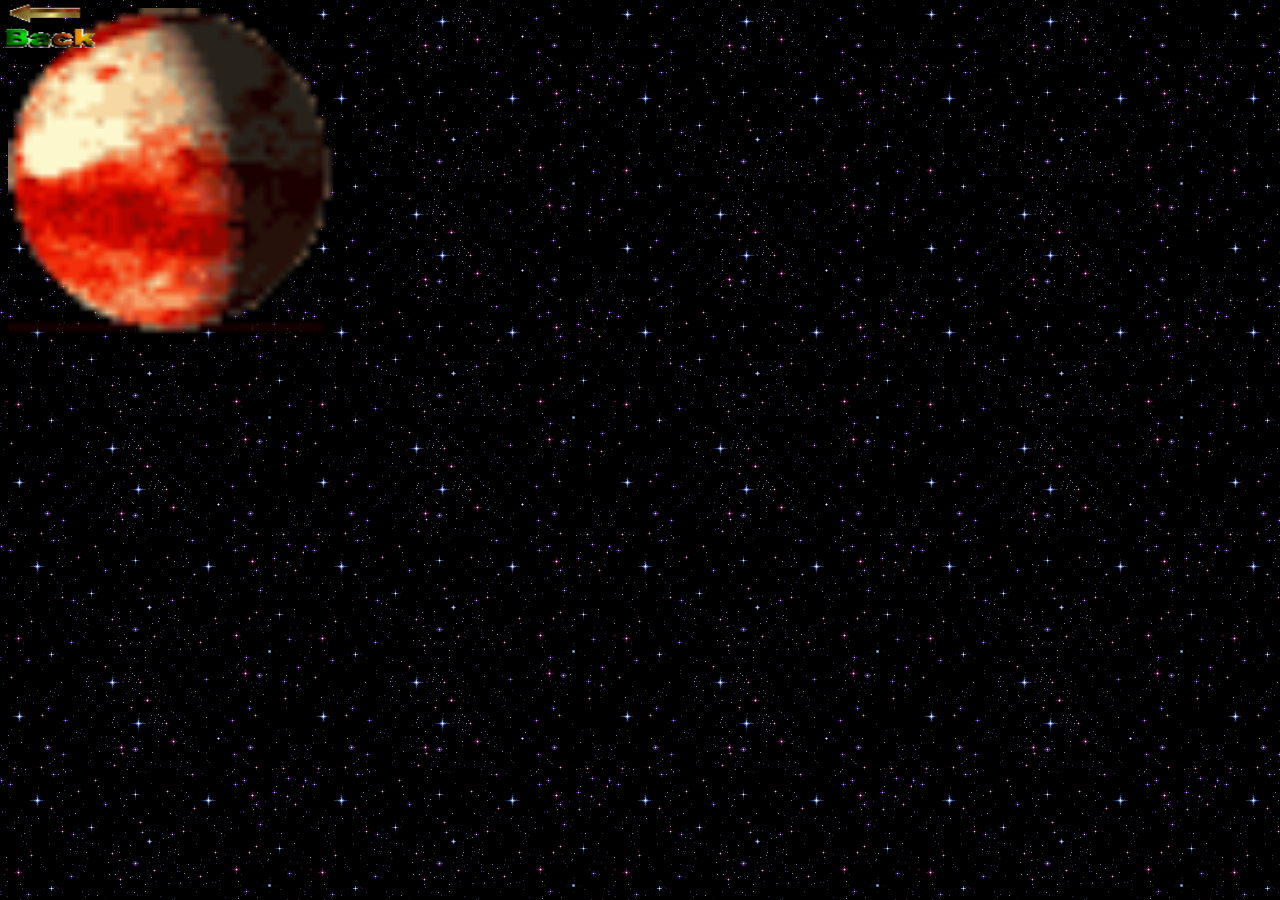
==== pluto.html @ 980d7e8c "Add files via upload" ====
<!DOCTYPE html>

<html>

<head>
    <title>Pluto</title>
    <link rel="stylesheet" href="styles/plutoStyle.css">
    <link rel="icon" type="image/x-icon" href="images/pluto.png">
</head>

<body>
    <a href="https://www.justwestofjune.com/"><img src="images/backarrow.gif" width="100px" height="50px" class="backArrow"></a>

    <img src="images/pluto.gif" width="330" height="330">

</body>




</html>
---- styles/plutoStyle.css ----
body {
    background-color: black;
    background-image: url(../images/spacebackground.gif);
}


.text {

    height: fit-content;
    text-align: center;
    padding: 15px;
}

.backArrow {
    position: absolute;
    top: 0%;
    left: 0%;
}
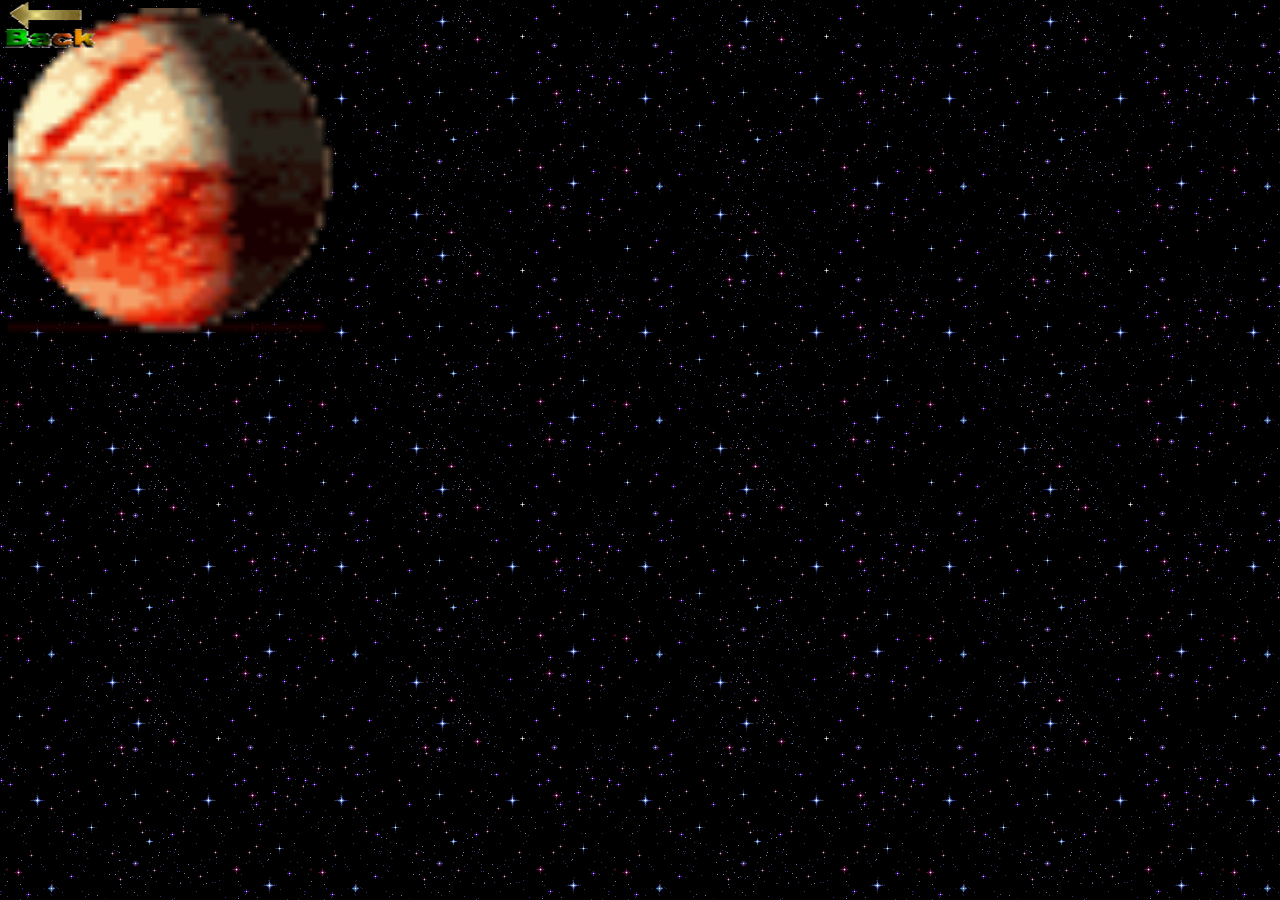
==== commit c9d7faa7: "Update pluto.html" ====
--- a/pluto.html
+++ b/pluto.html
@@ -9,7 +9,7 @@
 </head>
 
 <body>
-    <a href="https://www.justwestofjune.com/"><img src="images/backarrow.gif" width="100px" height="50px" class="backArrow"></a>
+    <a href="index.html"><img src="images/backarrow.gif" width="100px" height="50px" class="backArrow"></a>
 
     <img src="images/pluto.gif" width="330" height="330">
 
@@ -18,4 +18,4 @@
 
 
 
-</html>+</html>
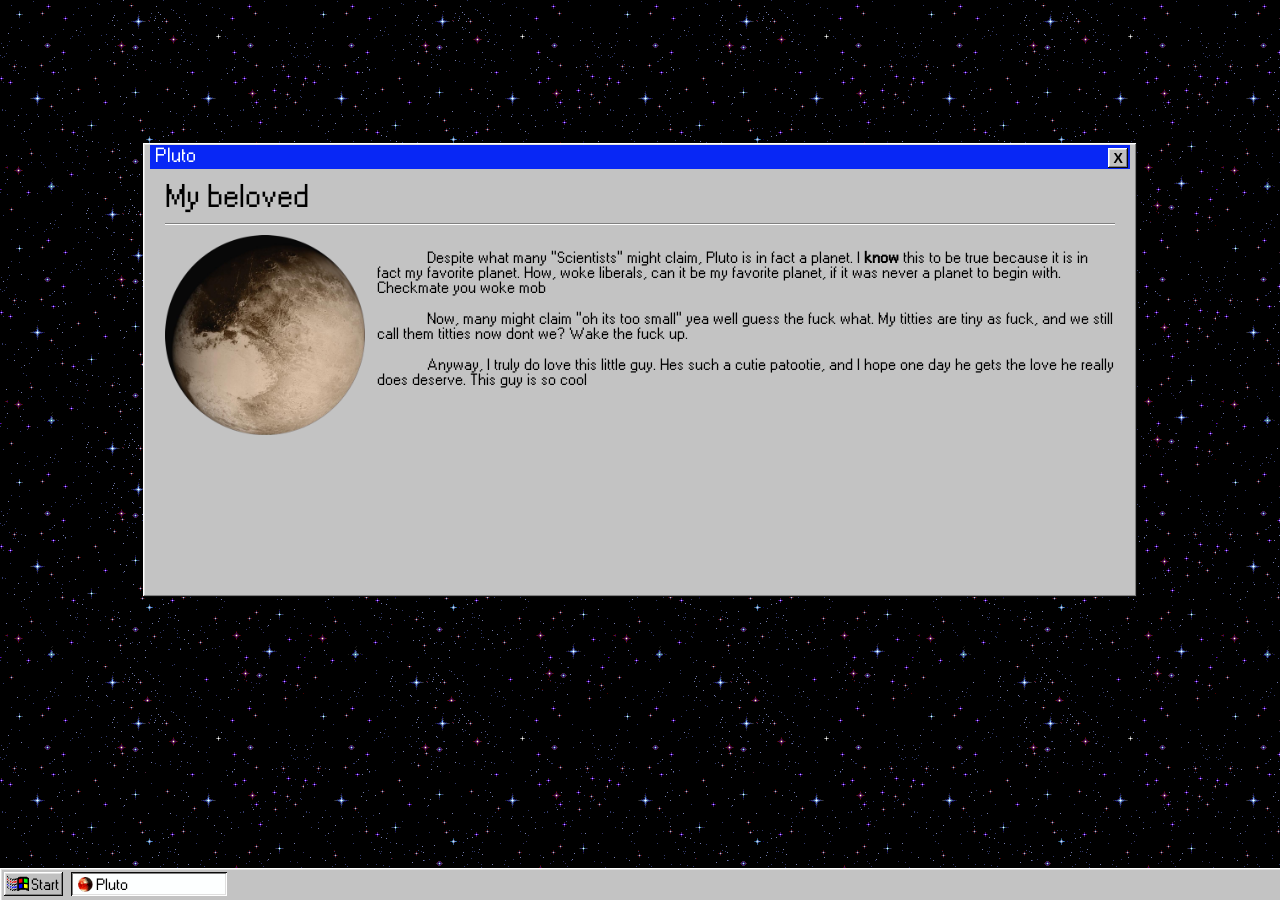
==== commit 270a8384: "Style redesign and pluto" ====
--- a/pluto.html
+++ b/pluto.html
@@ -4,15 +4,39 @@
 
 <head>
     <title>Pluto</title>
-    <link rel="stylesheet" href="styles/plutoStyle.css">
+    <link rel="stylesheet" href="styles/standard.css">
     <link rel="icon" type="image/x-icon" href="images/pluto.png">
 </head>
 
-<body>
-    <a href="index.html"><img src="images/backarrow.gif" width="100px" height="50px" class="backArrow"></a>
-
-    <img src="images/pluto.gif" width="330" height="330">
-
+<body>    
+    <div class="main">
+      <div class="content">
+        <div class="header">
+          Pluto
+          <div class="close-butt" onclick="window.location.href='index.html';">X</div>
+        </div>
+        <div class="window-main">
+          <div class="title">
+            My beloved
+          </div>
+          <hr>
+          <div class="window-content">
+            <div class="window-columns image-text">
+              <img src="images/bigpluto.png" class="column-image">
+              <div>
+                <p>Despite what many "Scientists" might claim, Pluto is in fact a planet. I <b>know</b> this to be true because it is in fact my favorite planet. How, woke liberals, can it be my favorite planet, if it was never a planet to begin with. Checkmate you woke mob</p>
+                <p>Now, many might claim "oh its too small" yea well guess the fuck what. My titties are tiny as fuck, and we still call them titties now dont we? Wake the fuck up.</p>
+                <p>Anyway, I truly do love this little guy. Hes such a cutie patootie, and I hope one day he gets the love he really does deserve. This guy is so cool</p>
+              </div>
+            </div>
+          </div>
+        </div>
+      </div>
+    </div> 
+    <div class="taskbar">
+      <div class="start" onclick="window.location.href='index.html';"><img src="images/pngegg.png" width="22px" height="15px" class="start-icon">Start</div>
+      <div class="taskbar-tab"><img src="images/pluto.png" width="15px" height="15px" class="tab-icon">Pluto</div>
+    </div>
 </body>
 
 
--- a/styles/standard.css
+++ b/styles/standard.css
@@ -0,0 +1,197 @@
+@font-face {
+  font-family: "win95";
+  src: url(../w95f.woff) format('woff'),
+  url(../w95f.woff2) format('woff2');
+  font-weight: normal;
+  font-style: normal;
+}
+
+body {
+  background-color: black;
+  background-image: url(../images/spacebackground.gif);
+  
+  font-family: "win95";
+}
+
+hr {
+  border: none;
+  border-top: 1px solid #808080;
+  border-bottom: 1px solid #ffffff;
+  margin: 6px 0;
+}
+
+
+p {
+    text-indent: 50px;
+}
+
+.main {
+    margin-inline: auto;
+    max-inline-size: 80vw;
+    padding: 15vh;
+}
+
+.content {
+  background-color: #c3c3c3;
+  min-height: 50vh;
+  padding: 2px;
+  box-shadow:
+    inset -1px -1px 0 #0a0a0a,
+    inset  1px  1px 0 #ffffff,
+    inset -2px -2px 0 #808080,
+    inset  2px  2px 0 #dfdfdf;
+}
+
+.header {
+  height: fit-content;
+  width: 98.5%;
+  background-color: #0827f5;
+  display: flex;
+  margin: auto;
+  color: #fdffff;
+  padding-left: 5px;
+  padding-top: 2px;
+  font-size: 20px;
+}
+
+.close-butt {
+  margin: 1px;
+  margin-right: 2px;
+  margin-left: auto;
+  background: #c0c0c0;
+  color: #000;
+  width: 20px;
+  height: 20px;
+  display: flex;
+  align-items: center;
+  justify-content: center;
+  font-size: 14px;
+  font-weight: bold;
+  font-family: Arial, sans-serif;
+  cursor: pointer;
+  box-shadow:
+    inset -1px -1px 0 #0a0a0a,
+    inset  1px  1px 0 #ffffff,
+    inset -2px -2px 0 #808080,
+    inset  2px  2px 0 #dfdfdf;
+}
+
+.close-butt:active {
+  box-shadow:
+    inset  1px  1px 0 #0a0a0a,
+    inset -1px -1px 0 #ffffff,
+    inset  2px  2px 0 #808080,
+    inset -2px -2px 0 #dfdfdf;
+  transform: translate(1px, 1px);
+}
+
+.taskbar {
+  overflow: hidden;
+  position: fixed;
+  height: fit-content;
+  bottom: 0;
+  left: 0;
+  width: 100vw;
+  background-color: #c3c3c3;
+  display: flex;
+  box-shadow:
+    inset  1px  1px 0 #ffffff,
+    inset  2px  2px 0 #dfdfdf;
+
+}
+
+.start {
+  background: #c0c0c0;
+  border: none;
+  padding: 3px;
+  padding-right: 4px;
+  margin: 4px;
+  width: fit-content;
+  height: fit-content;
+  box-shadow:
+    inset -1px -1px 0 #0a0a0a,
+    inset  1px  1px 0 #ffffff,
+    inset -2px -2px 0 #808080,
+    inset  2px  2px 0 #dfdfdf;
+  cursor: pointer;
+}
+
+.start:active {
+  box-shadow:
+    inset  1px  1px 0 #0a0a0a,
+    inset -1px -1px 0 #ffffff,
+    inset  2px  2px 0 #808080,
+    inset -2px -2px 0 #dfdfdf;
+  transform:translate(1px,1px)
+}
+
+.start-icon {
+  position: relative;
+  top: 1px;
+  padding-right: 2px;
+}
+
+.taskbar-tab {
+  background: #fdffff;
+  border: none;
+  padding: 3px;
+  margin: 4px;
+  width: 150px;
+  height: fit-content;
+  box-shadow:
+    inset  1px  1px 0 #0a0a0a,
+    inset -1px -1px 0 #ffffff,
+    inset  2px  2px 0 #808080,
+    inset -2px -2px 0 #dfdfdf;
+  cursor: pointer;
+}
+
+.tab-icon {
+  position: relative;
+  top: 2px;
+  padding-right: 3px;
+  padding-left: 4px;
+}
+
+.window-main {
+  padding-left: 20px;
+  padding-right: 20px;
+  padding-top: 10px;
+}
+
+.title {
+  font-size: 32px;
+  padding-top: 3px;
+  padding-bottom: 5px;
+}
+
+.tools {
+
+}
+
+.window-content {
+  margin-top: 10px;
+}
+
+.window-columns {
+  display: grid;
+  gap: 12px;
+  align-items: start;
+}
+
+.window-columns.image-text {
+  grid-template-columns: minmax(0, 200px) 1fr;
+}
+
+.window-columns.two-col {
+  grid-template-columns: 1fr 1fr;
+}
+
+.window-columns.sidebar {
+  grid-template-columns: 160px 1fr;
+}
+
+.column-image {
+  width: 100%;
+  height: auto;
+}
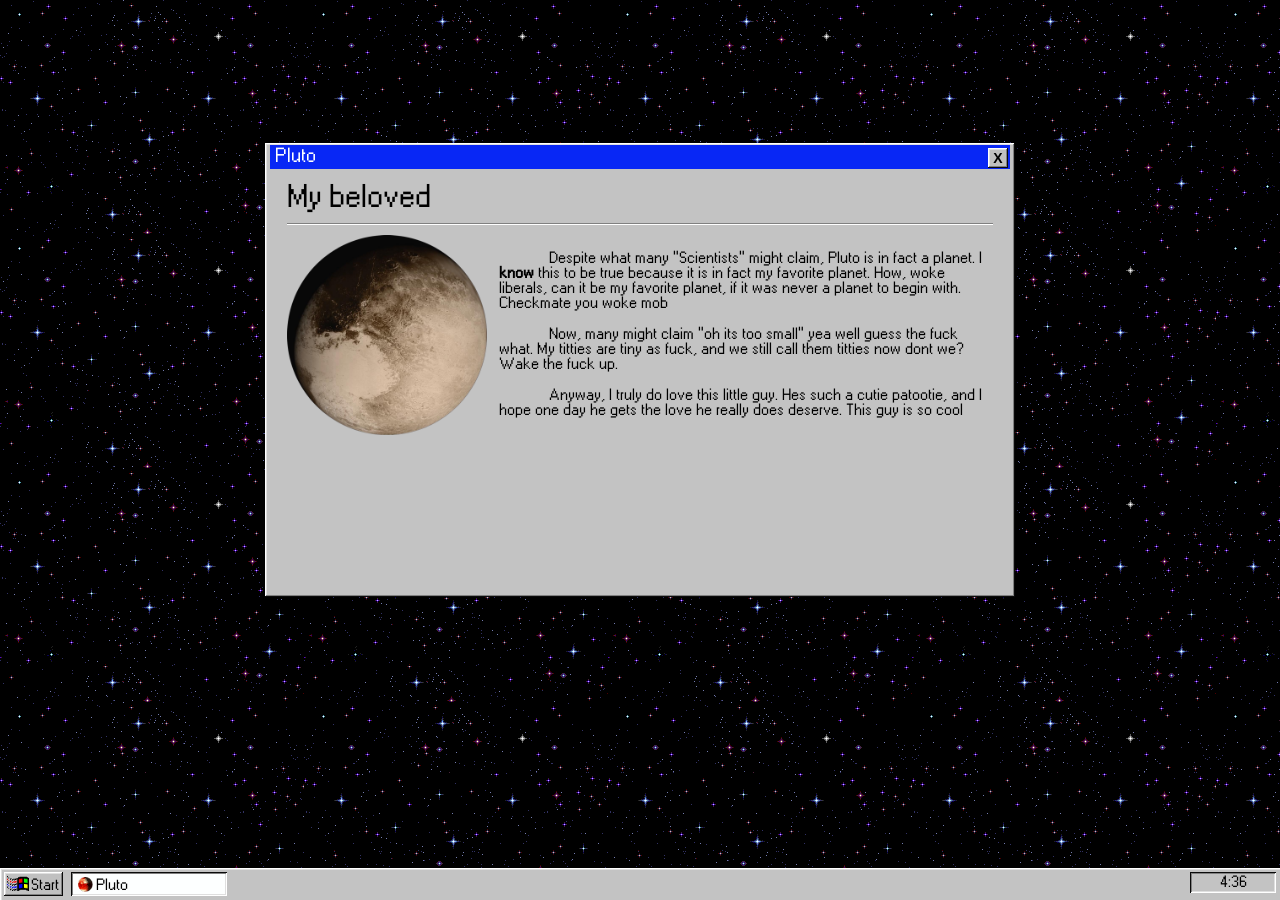
==== commit 5db2dc6e: "Added Time" ====
--- a/pluto.html
+++ b/pluto.html
@@ -6,9 +6,10 @@
     <title>Pluto</title>
     <link rel="stylesheet" href="styles/standard.css">
     <link rel="icon" type="image/x-icon" href="images/pluto.png">
+    <script src="script/script.js"></script>
 </head>
 
-<body>    
+<body onload="clock()">
     <div class="main">
       <div class="content">
         <div class="header">
@@ -36,6 +37,7 @@
     <div class="taskbar">
       <div class="start" onclick="window.location.href='index.html';"><img src="images/pngegg.png" width="22px" height="15px" class="start-icon">Start</div>
       <div class="taskbar-tab"><img src="images/pluto.png" width="15px" height="15px" class="tab-icon">Pluto</div>
+      <div class="time-date" id="time">0</div>
     </div>
 </body>
 
--- a/styles/standard.css
+++ b/styles/standard.css
@@ -27,7 +27,7 @@
 
 .main {
     margin-inline: auto;
-    max-inline-size: 80vw;
+    max-inline-size: 750px;
     padding: 15vh;
 }
 
@@ -146,6 +146,24 @@
   cursor: pointer;
 }
 
+.time-date {
+  border: none;
+  margin: 4px;
+  margin-left: auto;
+  padding: 3px;
+  height: fit-content;
+  width: 80px;
+  display: flex;
+  justify-content: center;
+  align-items: center;
+  box-shadow:
+    inset  1px  1px 0 #0a0a0a,
+    inset -1px -1px 0 #ffffff,
+    inset  2px  2px 0 #808080,
+    inset -2px -2px 0 #dfdfdf;
+
+}
+
 .tab-icon {
   position: relative;
   top: 2px;
